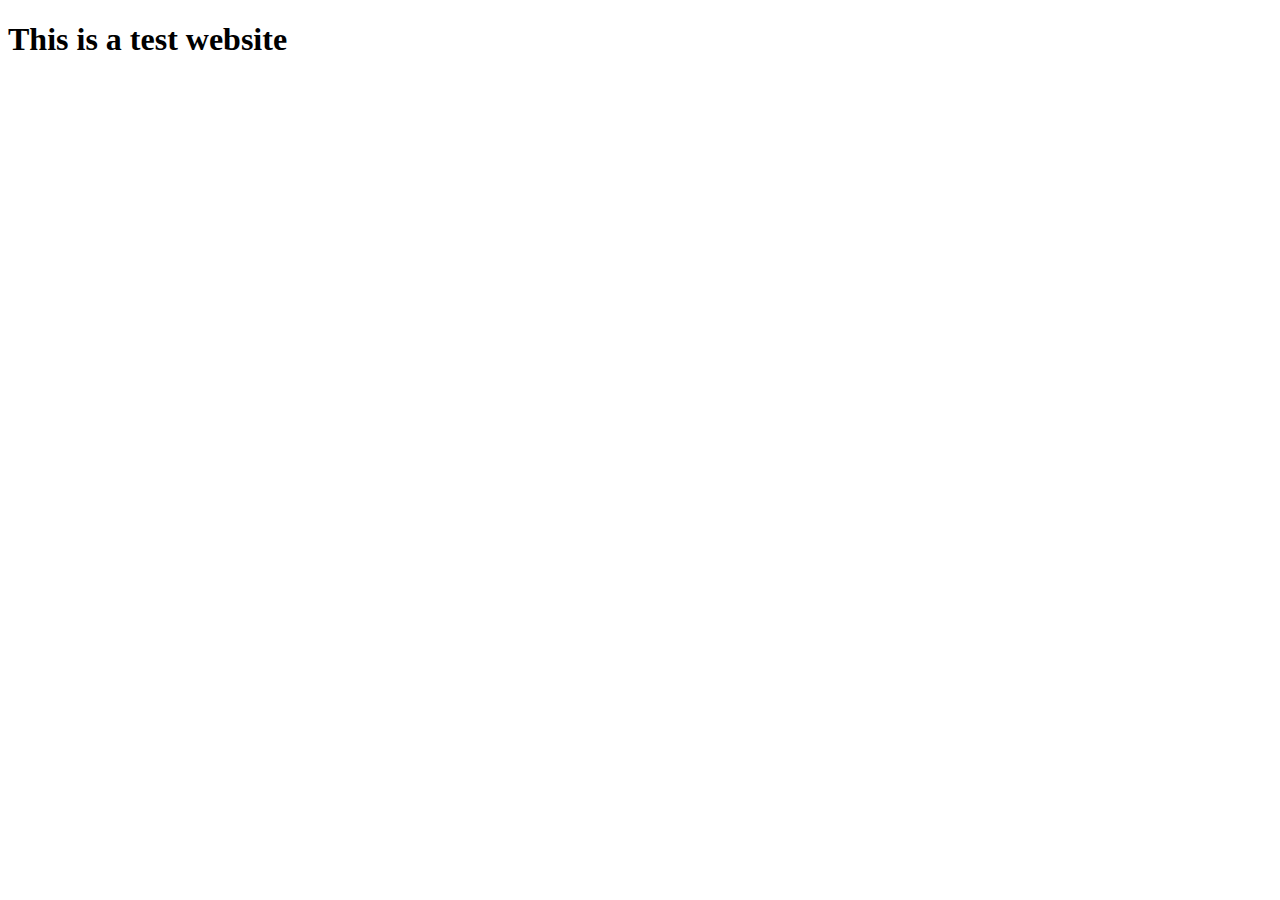
==== index.html @ f47f7f96 "test" ====
<!DOCTYPE html>
<html lang="en">
  <head>
    <meta charset="UTF-8" />
    <meta name="viewport" content="width=device-width, initial-scale=1.0" />
    <meta http-equiv="X-UA-Compatible" content="ie=edge" />
    <title>AUS_SAHAY</title>
  </head>
  <body>
    <h1>This is a test website</h1>
  </body>
</html>
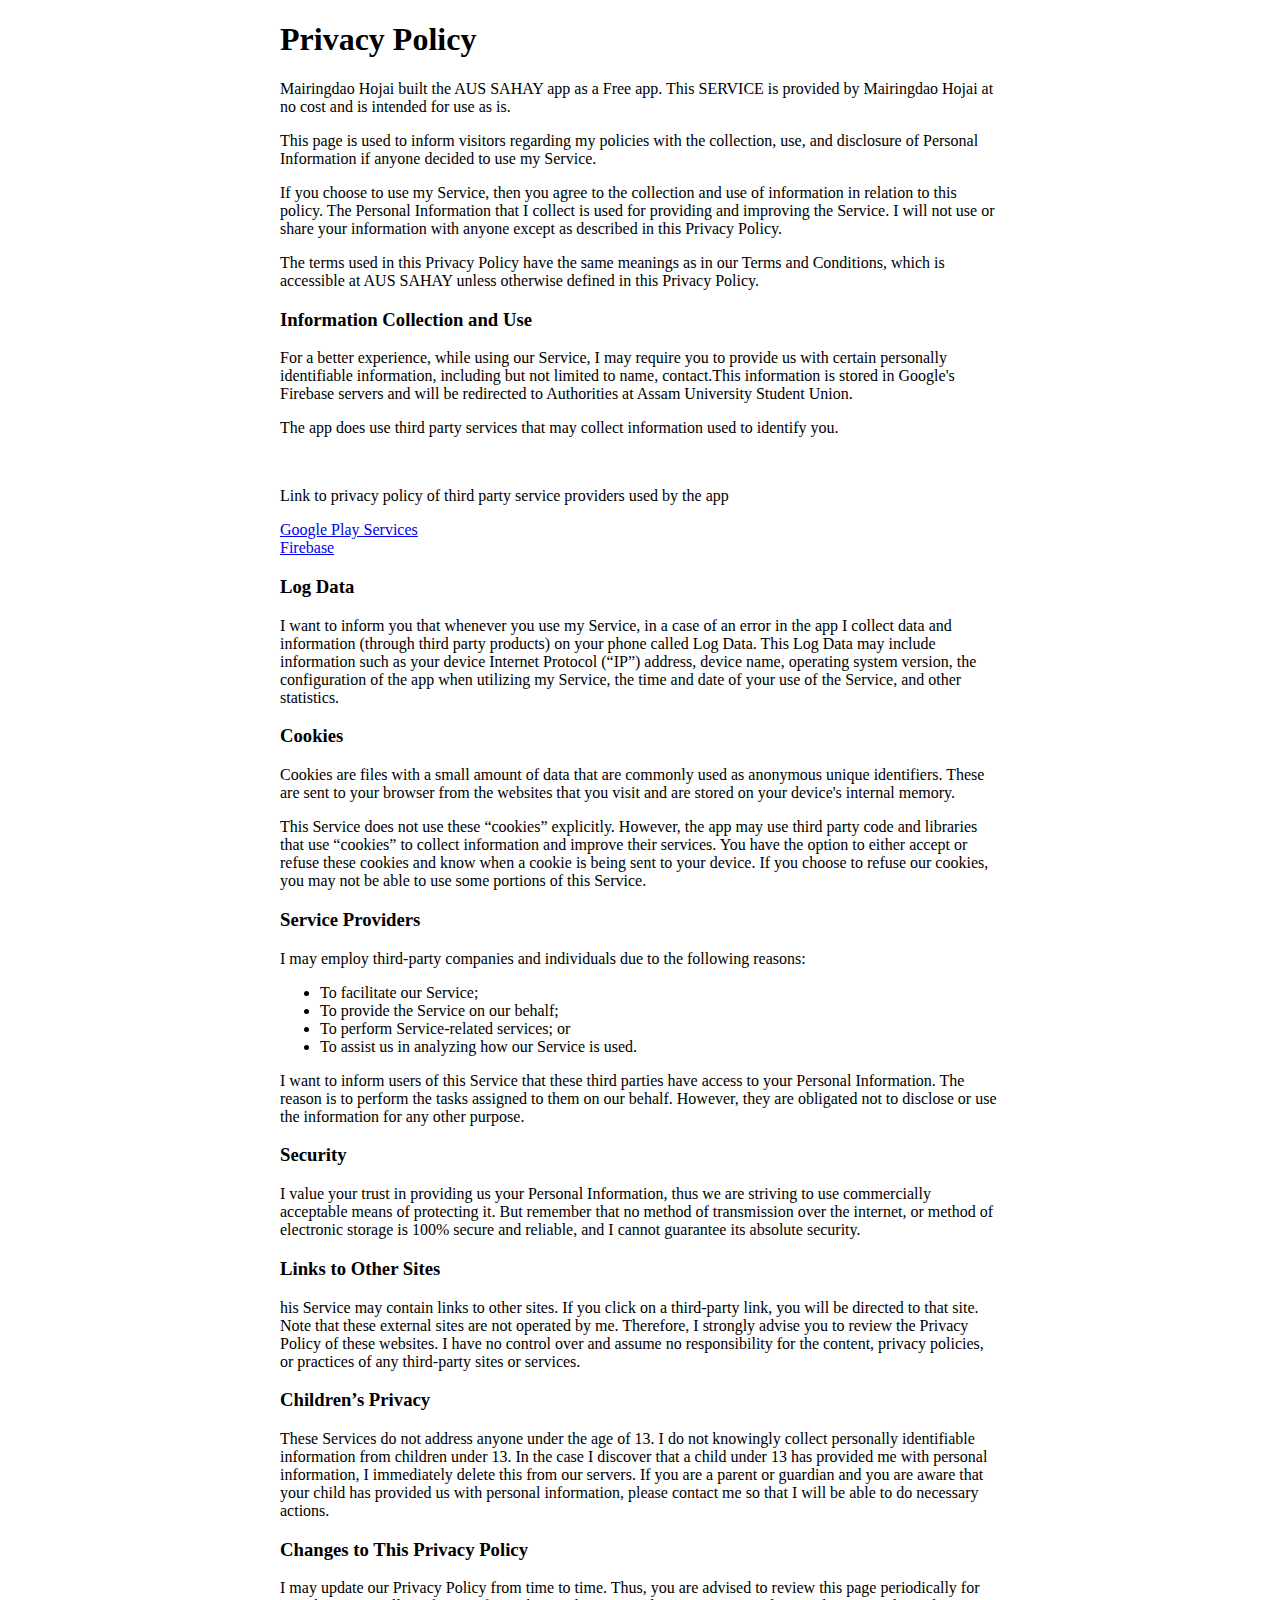
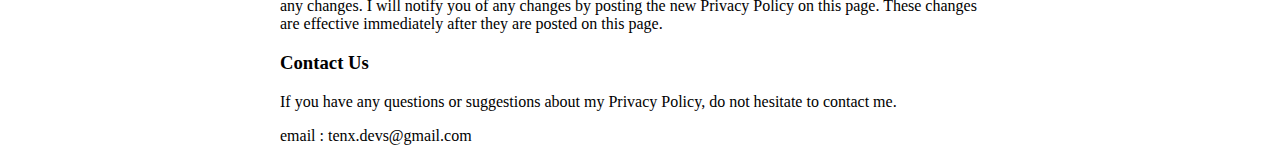
==== commit 5c52b288: "test" ====
--- a/index.html
+++ b/index.html
@@ -4,9 +4,135 @@
     <meta charset="UTF-8" />
     <meta name="viewport" content="width=device-width, initial-scale=1.0" />
     <meta http-equiv="X-UA-Compatible" content="ie=edge" />
+    <link rel="stylesheet" href="style.css" />
     <title>AUS_SAHAY</title>
   </head>
   <body>
-    <h1>This is a test website</h1>
+    <h1>Privacy Policy</h1>
+    <p>
+      Mairingdao Hojai built the AUS SAHAY app as a Free app. This SERVICE is
+      provided by Mairingdao Hojai at no cost and is intended for use as is.
+    </p>
+    <p>
+      This page is used to inform visitors regarding my policies with the
+      collection, use, and disclosure of Personal Information if anyone decided
+      to use my Service.
+    </p>
+    <p>
+      If you choose to use my Service, then you agree to the collection and use
+      of information in relation to this policy. The Personal Information that I
+      collect is used for providing and improving the Service. I will not use or
+      share your information with anyone except as described in this Privacy
+      Policy.
+    </p>
+    <p>
+      The terms used in this Privacy Policy have the same meanings as in our
+      Terms and Conditions, which is accessible at AUS SAHAY unless otherwise
+      defined in this Privacy Policy.
+    </p>
+
+    <h3>Information Collection and Use</h3>
+    <p>
+      For a better experience, while using our Service, I may require you to
+      provide us with certain personally identifiable information, including but
+      not limited to name, contact.This information is stored in Google's
+      Firebase servers and will be redirected to Authorities at Assam University
+      Student Union.
+    </p>
+    <p>
+      The app does use third party services that may collect information used to
+      identify you.
+    </p>
+    <br />
+    <p>
+      Link to privacy policy of third party service providers used by the app
+    </p>
+    <a href="https://policies.google.com/privacy">Google Play Services</a>
+    <br />
+    <a href="https://firebase.google.com/support/privacy/">Firebase </a>
+
+    <h3>Log Data</h3>
+    <p>
+      I want to inform you that whenever you use my Service, in a case of an
+      error in the app I collect data and information (through third party
+      products) on your phone called Log Data. This Log Data may include
+      information such as your device Internet Protocol (“IP”) address, device
+      name, operating system version, the configuration of the app when
+      utilizing my Service, the time and date of your use of the Service, and
+      other statistics.
+    </p>
+    <h3>Cookies</h3>
+    <p>
+      Cookies are files with a small amount of data that are commonly used as
+      anonymous unique identifiers. These are sent to your browser from the
+      websites that you visit and are stored on your device's internal memory.
+    </p>
+    <p>
+      This Service does not use these “cookies” explicitly. However, the app may
+      use third party code and libraries that use “cookies” to collect
+      information and improve their services. You have the option to either
+      accept or refuse these cookies and know when a cookie is being sent to
+      your device. If you choose to refuse our cookies, you may not be able to
+      use some portions of this Service.
+    </p>
+
+    <h3>Service Providers</h3>
+    <p>
+      I may employ third-party companies and individuals due to the following
+      reasons:
+    </p>
+    <ul>
+      <li>To facilitate our Service;</li>
+      <li>To provide the Service on our behalf;</li>
+      <li>To perform Service-related services; or</li>
+      <li>To assist us in analyzing how our Service is used.</li>
+    </ul>
+    <p>
+      I want to inform users of this Service that these third parties have
+      access to your Personal Information. The reason is to perform the tasks
+      assigned to them on our behalf. However, they are obligated not to
+      disclose or use the information for any other purpose.
+    </p>
+    <h3>Security</h3>
+    <p>
+      I value your trust in providing us your Personal Information, thus we are
+      striving to use commercially acceptable means of protecting it. But
+      remember that no method of transmission over the internet, or method of
+      electronic storage is 100% secure and reliable, and I cannot guarantee its
+      absolute security.
+    </p>
+    <h3>Links to Other Sites</h3>
+    <p>
+      his Service may contain links to other sites. If you click on a
+      third-party link, you will be directed to that site. Note that these
+      external sites are not operated by me. Therefore, I strongly advise you to
+      review the Privacy Policy of these websites. I have no control over and
+      assume no responsibility for the content, privacy policies, or practices
+      of any third-party sites or services.
+    </p>
+    <h3>Children’s Privacy</h3>
+    <p>
+      These Services do not address anyone under the age of 13. I do not
+      knowingly collect personally identifiable information from children under
+      13. In the case I discover that a child under 13 has provided me with
+      personal information, I immediately delete this from our servers. If you
+      are a parent or guardian and you are aware that your child has provided us
+      with personal information, please contact me so that I will be able to do
+      necessary actions.
+    </p>
+
+    <h3>Changes to This Privacy Policy</h3>
+    <p>
+      I may update our Privacy Policy from time to time. Thus, you are advised
+      to review this page periodically for any changes. I will notify you of any
+      changes by posting the new Privacy Policy on this page. These changes are
+      effective immediately after they are posted on this page.
+    </p>
+    <h3>Contact Us</h3>
+    <p>
+      If you have any questions or suggestions about my Privacy Policy, do not
+      hesitate to contact me.
+    </p>
+    <p>email : tenx.devs@gmail.com</p>
   </body>
 </html>
--- a/style.css
+++ b/style.css
@@ -0,0 +1,5 @@
+html,
+body {
+  margin: 0px auto;
+  width: 75%;
+}
